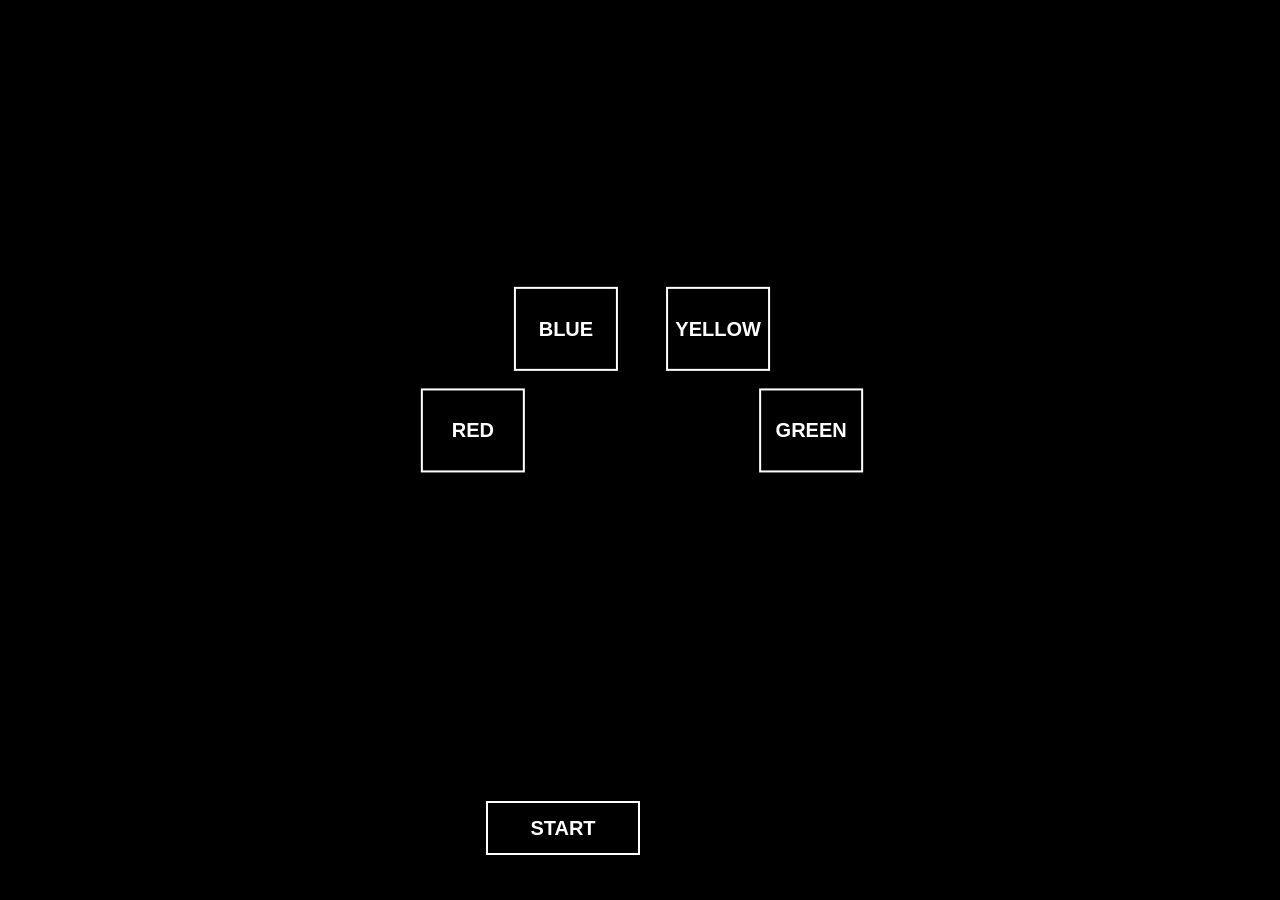
==== pages/index.html @ 1f95d3ab "code 1 séance" ====
<!DOCTYPE html>
<html lang="en">
<head>
<meta charset="UTF-8">
<title>Response Task</title>
<style>
         /* Styles Globaux */
         body {
            background-color: black;
            color: white;
            font-family: Arial, sans-serif;
            margin: 0;
            padding: 0;
            height: 100vh;
            display: flex;
            flex-direction: column;
            align-items: center;
            justify-content: flex-end; 
            overflow: hidden;
            position: relative;
        }
        .response-box {
            /* Dimensions (Approximation 4cm x 5cm) */
            width: 100px; 
            height: 80px;
            border: 2px solid white;
            background-color: black;
            display: flex;
            align-items: center;
            justify-content: center;
            font-size: 20px;
            font-weight: bold;
            user-select: none;
            cursor: pointer;
            
            position: absolute; 
            top: 50%;
            left: 50%;
            margin-left: -50px; 
            
            transform-origin: 50% 100%; 
        }

                /* 3. Positionnement Précis des Boîtes par Rotation */
        /* Rayon plat (translateY: -180px) et Angles larges (±70deg, ±25deg) */
        /* Mots des boîtes mis en Français */
        #rouge { transform: rotate(-70deg) translateY(-180px) rotate(70deg); } 
        #bleu { transform: rotate(-25deg) translateY(-180px) rotate(25deg); }
        #jaune { transform: rotate(25deg) translateY(-180px) rotate(-25deg); }
        #vert { transform: rotate(70deg) translateY(-180px) rotate(-70deg); } 
        
        /* 4. Zone du Stimulus de Stroop (Positionnée au centre) */
        #stroop-stimulus {
            position: absolute; 
            bottom: 30vh; 
            font-size: 72px;
            font-weight: 900;
            text-align: center;
            width: 100%;
            color: red; /* La couleur de l'encre du stimulus */
        }

        /* 5. Bouton de DÉMARRER (2cm x 5cm, positionné en bas) */
        #start-button {
            width: 150px; /* 5cm */
            height: 50px; /* 2cm */
            border: 2px solid white;
            background-color: black;
            font-size: 20px;
            font-weight: bold;
            display: flex;
            align-items: center;
            justify-content: center;
            margin-bottom: 5vh; 
            user-select: none;
            cursor: pointer;
            transform: translateX(-50%);
        }

        #display-text {
            color: white;           /* white text */
            font-size: 24px;
            font-weight: bold;
            margin-top: 20px;
        }
    
    </style>
</head>
<body>
    <p id="display-text" style="display: none;"></p> 

    <div id="start-button">START</div>
    <div class="arc-container">
        <div class="response-box" id="rouge">RED</div>
        <div class="response-box" id="bleu">BLUE</div>
        <div class="response-box" id="jaune">YELLOW</div>
        <div class="response-box" id="vert">GREEN</div>
    </div>

    <script>
        // Variable to display
        let myVariable = "Hello world";
      
        // Get the button and the paragraph
        const startButton = document.getElementById("start-button");
        const displayText = document.getElementById("display-text");
      
        // Add click event
        startButton.addEventListener("click", function() {
          // Show the paragraph and set its text
          displayText.style.display = "block"; // make it visible
          displayText.textContent = myVariable; // set the text
        });
      </script>


</body>
</html>
    </style>
</head>
<body>
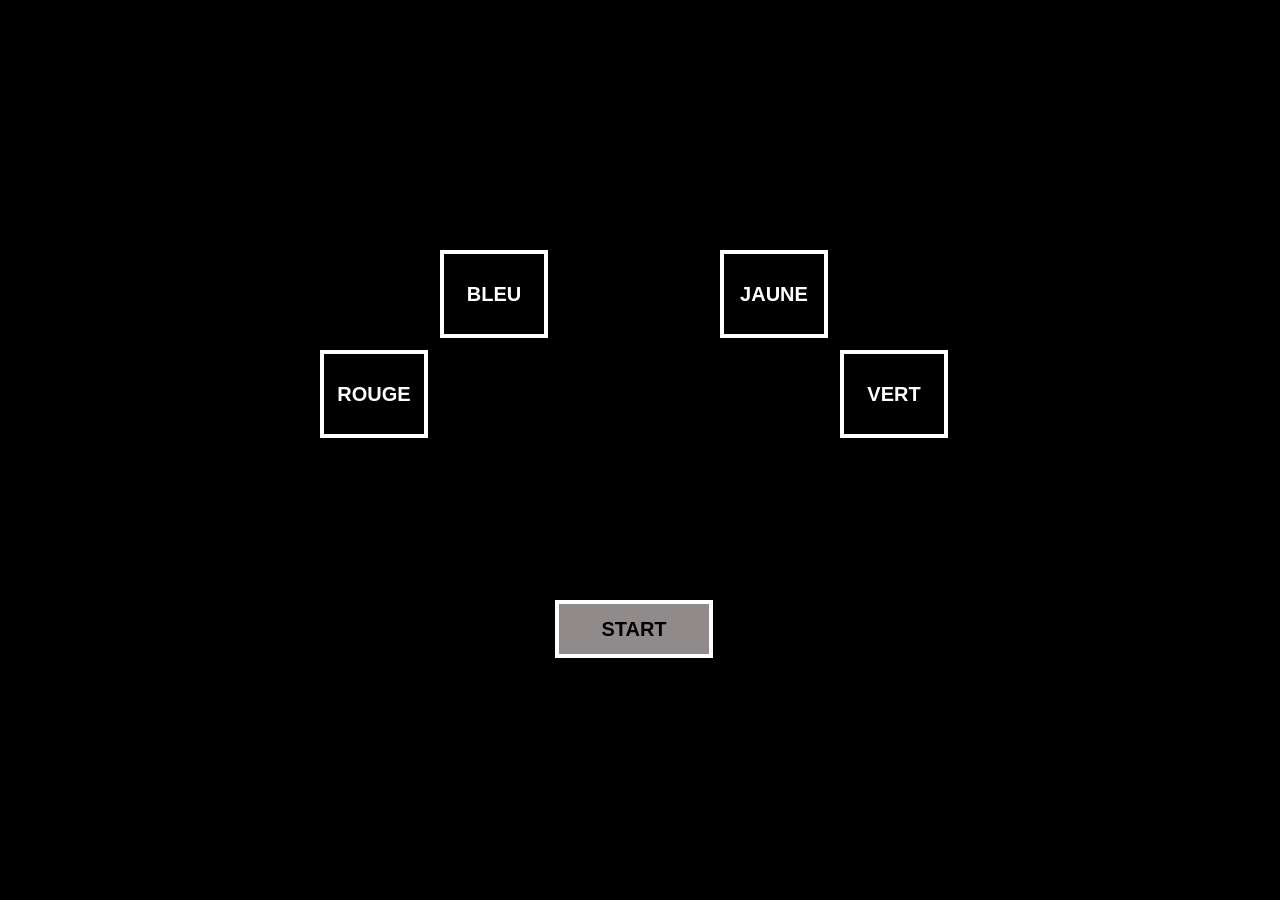
==== commit 9e6b4323: "code avec les deux blocs d'essies" ====
--- a/pages/index.html
+++ b/pages/index.html
@@ -3,118 +3,23 @@
 <head>
 <meta charset="UTF-8">
 <title>Response Task</title>
-<style>
-         /* Styles Globaux */
-         body {
-            background-color: black;
-            color: white;
-            font-family: Arial, sans-serif;
-            margin: 0;
-            padding: 0;
-            height: 100vh;
-            display: flex;
-            flex-direction: column;
-            align-items: center;
-            justify-content: flex-end; 
-            overflow: hidden;
-            position: relative;
-        }
-        .response-box {
-            /* Dimensions (Approximation 4cm x 5cm) */
-            width: 100px; 
-            height: 80px;
-            border: 2px solid white;
-            background-color: black;
-            display: flex;
-            align-items: center;
-            justify-content: center;
-            font-size: 20px;
-            font-weight: bold;
-            user-select: none;
-            cursor: pointer;
-            
-            position: absolute; 
-            top: 50%;
-            left: 50%;
-            margin-left: -50px; 
-            
-            transform-origin: 50% 100%; 
-        }
-
-                /* 3. Positionnement Précis des Boîtes par Rotation */
-        /* Rayon plat (translateY: -180px) et Angles larges (±70deg, ±25deg) */
-        /* Mots des boîtes mis en Français */
-        #rouge { transform: rotate(-70deg) translateY(-180px) rotate(70deg); } 
-        #bleu { transform: rotate(-25deg) translateY(-180px) rotate(25deg); }
-        #jaune { transform: rotate(25deg) translateY(-180px) rotate(-25deg); }
-        #vert { transform: rotate(70deg) translateY(-180px) rotate(-70deg); } 
-        
-        /* 4. Zone du Stimulus de Stroop (Positionnée au centre) */
-        #stroop-stimulus {
-            position: absolute; 
-            bottom: 30vh; 
-            font-size: 72px;
-            font-weight: 900;
-            text-align: center;
-            width: 100%;
-            color: red; /* La couleur de l'encre du stimulus */
-        }
-
-        /* 5. Bouton de DÉMARRER (2cm x 5cm, positionné en bas) */
-        #start-button {
-            width: 150px; /* 5cm */
-            height: 50px; /* 2cm */
-            border: 2px solid white;
-            background-color: black;
-            font-size: 20px;
-            font-weight: bold;
-            display: flex;
-            align-items: center;
-            justify-content: center;
-            margin-bottom: 5vh; 
-            user-select: none;
-            cursor: pointer;
-            transform: translateX(-50%);
-        }
-
-        #display-text {
-            color: white;           /* white text */
-            font-size: 24px;
-            font-weight: bold;
-            margin-top: 20px;
-        }
-    
-    </style>
+<link rel="stylesheet" href="shared.css" />
 </head>
 <body>
     <p id="display-text" style="display: none;"></p> 
+    
+    <div id="main-container">
+        <div id="start-button">START</div>
+        <div class="arc-container">
+            <div class="response-box" id="rouge">ROUGE</div>
+            <div class="response-box" id="bleu">BLEU</div>
+            <div class="response-box" id="jaune">JAUNE</div>
+            <div class="response-box" id="vert">VERT</div>
+        </div>
+    </div>
+    <script src="../scripts/stimuli.js" defer></script>
 
-    <div id="start-button">START</div>
-    <div class="arc-container">
-        <div class="response-box" id="rouge">RED</div>
-        <div class="response-box" id="bleu">BLUE</div>
-        <div class="response-box" id="jaune">YELLOW</div>
-        <div class="response-box" id="vert">GREEN</div>
-    </div>
-
-    <script>
-        // Variable to display
-        let myVariable = "Hello world";
-      
-        // Get the button and the paragraph
-        const startButton = document.getElementById("start-button");
-        const displayText = document.getElementById("display-text");
-      
-        // Add click event
-        startButton.addEventListener("click", function() {
-          // Show the paragraph and set its text
-          displayText.style.display = "block"; // make it visible
-          displayText.textContent = myVariable; // set the text
-        });
-      </script>
-
-
-</body>
+    </body>
 </html>
     </style>
 </head>
--- a/pages/shared.css
+++ b/pages/shared.css
@@ -0,0 +1,109 @@
+/* 0. CORPS DE LA PAGE */
+body {
+    background-color: black;
+    color: white;
+    font-family: Arial, sans-serif;
+    margin: 0;
+    padding: 0;
+    height: 100vh;
+    overflow: hidden;
+    position: relative; /* Base de référence pour tout */
+}
+
+/* 1. CONTENEUR MAÎTRE : CENTRAGE PARFAIT */
+/* Ce conteneur centre l'ensemble de la disposition (boîtes + bouton) */
+#main-container {
+    width: 800px; /* Largeur de la zone du carré */
+    height: 600px; /* Hauteur de la zone du carré */
+    position: absolute; 
+    
+    /* Centrage parfait par top/left et margin négatif */
+    top: 50%;
+    left: 50%;
+    margin-top: -300px; /* -(Hauteur/2) */
+    margin-left: -400px; /* -(Largeur/2) */
+}
+
+/* 2. BOUTON START */
+#start-button {
+    width: 150px;
+    height: 50px;
+    border: 4px solid white;
+    color: black;
+    background-color: rgba(202, 194, 194, 0.713);
+    font-size: 20px;
+    font-weight: bold;
+    display: flex;
+    align-items: center;
+    justify-content: center;
+    user-select: none;
+    cursor: pointer;
+    
+    /* POSITIONNEMENT : Centré au bas de la zone */
+    position: absolute;
+    top: 450px; /* Décalage vertical dans le conteneur de 600px de haut */
+    left: 315px; /* (800px / 2) - (150px / 2) pour centrer */
+}
+
+/* 3. STYLE DE BASE DES BOÎTES DE RÉPONSE */
+.response-box {
+    width: 100px;
+    height: 80px;
+    border: 4px solid white;
+    background-color: black;
+    color: white;
+    display: flex;
+    align-items: center;
+    justify-content: center;
+    font-size: 20px;
+    font-weight: bold;
+    user-select: none;
+    cursor: pointer;
+    
+    position: absolute; /* Placement à l'intérieur de #main-container */
+}
+
+/* 4. POSITIONNEMENT DES BOÎTES (Disposition en Carré) */
+/* Les coordonnées sont basées sur le conteneur de 800px x 600px */
+
+/* RED (Coin Haut-Gauche) */
+#rouge {
+    top: 200px;
+    left: 80px;
+}
+
+/* BLUE (Haut-Centre-Gauche) */
+#bleu {
+    top: 100px;
+    left: 200px; 
+}
+
+/* YELLOW (Haut-Centre-Droit) */
+#jaune { 
+    top: 100px;
+    left: 480px; 
+}
+
+/* GREEN (Coin Haut-Droit) */
+#vert {
+    top: 200px;
+    left: 600px;
+}
+
+/* 5. STIMULUS STROOP */
+#display-text {
+    color: white;
+    font-size: 72px; /* Grand texte pour le stimulus */
+    font-weight: 900;
+    
+    /* CENTRAGE PARFAIT AU MILIEU DE L'ÉCRAN */
+    position: absolute;
+    top: 50%;
+    left: 50%;
+    transform: translate(-50%, -50%);
+}
+
+/* chache la souris le temps de l'affiche du stimuli */
+.cursor-hidden {
+    cursor: none !important; 
+}
